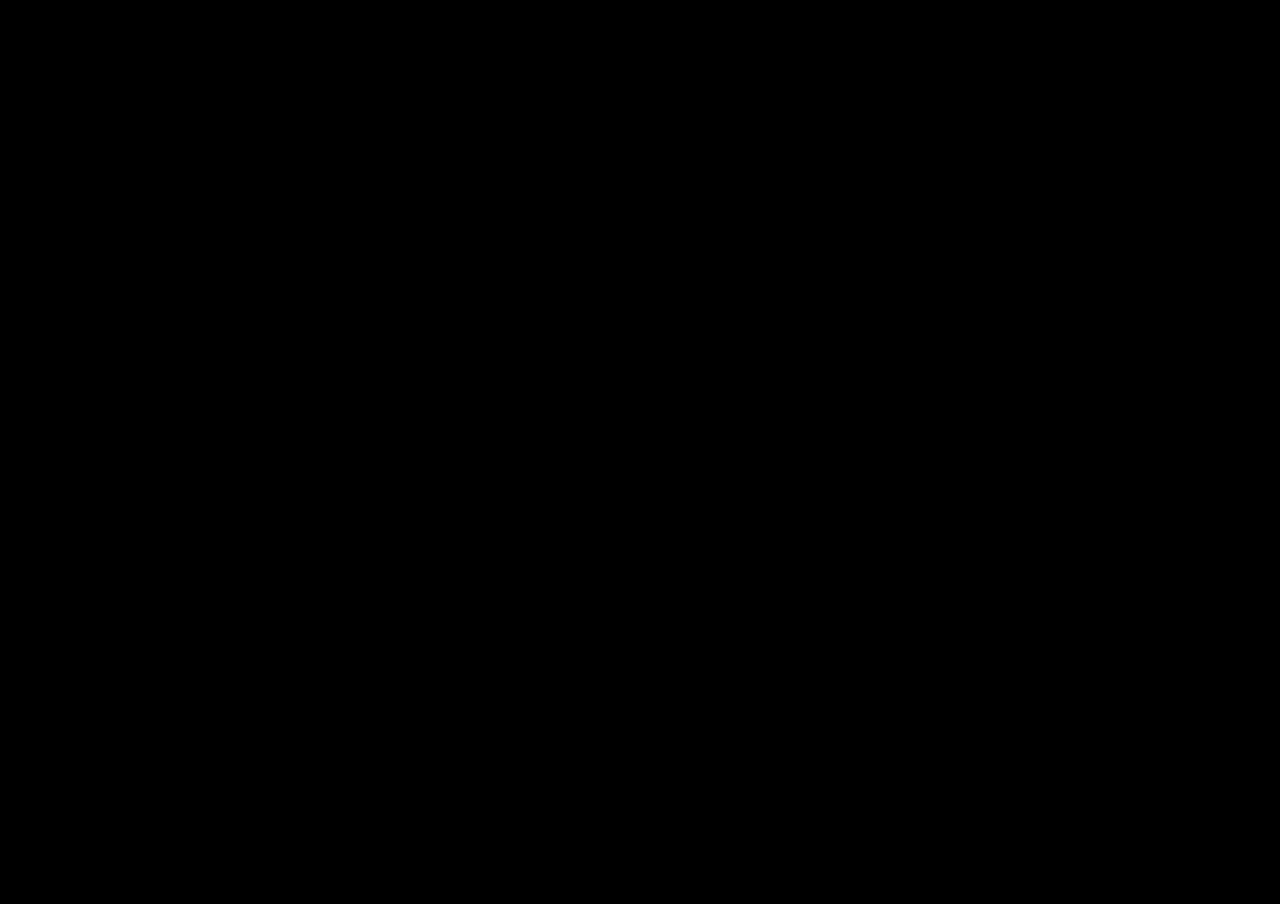
==== public/index.html @ cb07d9c1 "First commit" ====
<!DOCTYPE html>
<html lang="fr">
<head>
  <meta charset="UTF-8">
  <meta name="viewport" content="width=device-width, initial-scale=1.0">
  <title>Document</title>
  <style>
    html, body { height: 100%; margin: 0; background: #000;}
    video { width: 100%; height: 100%; object-fit: cover; filter: grayscale(1) contrast(1.4);}
  </style>
</head>
<body>
  <video src="" id="video"></video>
  <script src="/socket.io/socket.io.js"></script>
  <script src="js/video.js"></script>
</body>
</html>
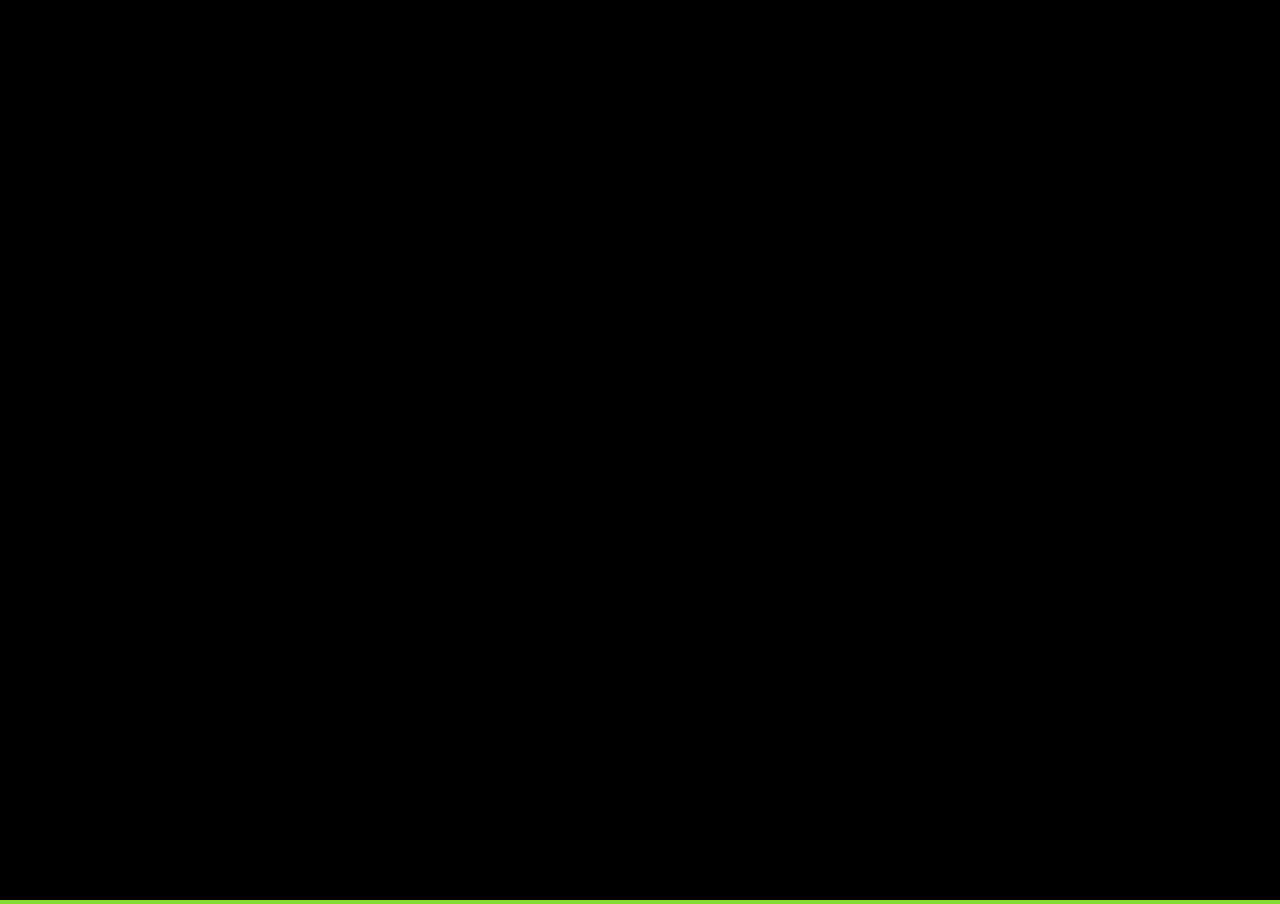
==== commit 5e492b22: "MagnaMater" ====
--- a/public/index.html
+++ b/public/index.html
@@ -3,15 +3,18 @@
 <head>
   <meta charset="UTF-8">
   <meta name="viewport" content="width=device-width, initial-scale=1.0">
-  <title>Document</title>
-  <style>
-    html, body { height: 100%; margin: 0; background: #000;}
-    video { width: 100%; height: 100%; object-fit: cover; filter: grayscale(1) contrast(1.4);}
-  </style>
+  <title>Vidéos  + questions</title>
+  <link rel="stylesheet" href="css/fonts/fonts.css">
+  <link rel="stylesheet" href="css/video.css">
 </head>
 <body>
-  <video src="" id="video"></video>
+
+  <video src="media/blank.mp4" loop id="video"></video>
+  <div id="overlay"></div>
+  <div id="questions"></div>
+
   <script src="/socket.io/socket.io.js"></script>
+  <script src="js/common.js"></script>
   <script src="js/video.js"></script>
 </body>
 </html>
--- a/public/css/fonts/fonts.css
+++ b/public/css/fonts/fonts.css
@@ -0,0 +1,98 @@
+@font-face {
+    font-family: "Redaction_10";
+    src: url("Redaction_10-Bold.woff2") format("woff2");
+    font-weight: bold;
+}
+@font-face {
+    font-family: "Redaction_10";
+    src: url("Redaction_10-Italic.woff2") format("woff2");
+    font-style: italic;
+}
+@font-face {
+    font-family: "Redaction_10";
+    src: url("Redaction_10-Regular.woff2") format("woff2");
+}
+@font-face {
+    font-family: "Redaction_20";
+    src: url("Redaction_20-Bold.woff2") format("woff2");
+    font-weight: bold;
+}
+@font-face {
+    font-family: "Redaction_20";
+    src: url("Redaction_20-Italic.woff2") format("woff2");
+    font-style: italic;
+}
+@font-face {
+    font-family: "Redaction_20";
+    src: url("Redaction_20-Regular.woff2") format("woff2");
+}
+@font-face {
+    font-family: "Redaction_35";
+    src: url("Redaction_35-Bold.woff2") format("woff2");
+    font-weight: bold;
+}
+@font-face {
+    font-family: "Redaction_35";
+    src: url("Redaction_35-Italic.woff2") format("woff2");
+    font-style: italic;
+}
+@font-face {
+    font-family: "Redaction_35";
+    src: url("Redaction_35-Regular.woff2") format("woff2");
+}
+@font-face {
+    font-family: "Redaction_50";
+    src: url("Redaction_50-Bold.woff2") format("woff2");
+    font-weight: bold;
+}
+@font-face {
+    font-family: "Redaction_50";
+    src: url("Redaction_50-Italic.woff2") format("woff2");
+    font-style: italic;
+}
+@font-face {
+    font-family: "Redaction_50";
+    src: url("Redaction_50-Regular.woff2") format("woff2");
+}
+@font-face {
+    font-family: "Redaction_70";
+    src: url("Redaction_70-Bold.woff2") format("woff2");
+    font-weight: bold;
+}
+@font-face {
+    font-family: "Redaction_70";
+    src: url("Redaction_70-Italic.woff2") format("woff2");
+    font-style: italic;
+}
+@font-face {
+    font-family: "Redaction_70";
+    src: url("Redaction_70-Regular.woff2") format("woff2");
+}
+@font-face {
+    font-family: "Redaction_100";
+    src: url("Redaction_100-Bold.woff2") format("woff2");
+    font-weight: bold;
+}
+@font-face {
+    font-family: "Redaction_100";
+    src: url("Redaction_100-Italic.woff2") format("woff2");
+    font-style: italic;
+}
+@font-face {
+    font-family: "Redaction_100";
+    src: url("Redaction_100-Regular.woff2") format("woff2");
+}
+@font-face {
+    font-family: "Redaction";
+    src: url("Redaction-Bold.woff2") format("woff2");
+    font-weight: bold;
+}
+@font-face {
+    font-family: "Redaction";
+    src: url("Redaction-Italic.woff2") format("woff2");
+    font-style: italic;
+}
+@font-face {
+    font-family: "Redaction";
+    src: url("Redaction-Regular.woff2") format("woff2");
+}
--- a/public/css/video.css
+++ b/public/css/video.css
@@ -0,0 +1,46 @@
+html,
+body {
+    height: 100%;
+    margin: 0;
+    background: #85db34;
+    overflow: hidden;
+}
+body:has(video[src="media/blank.mp4"]) {background: #000;}
+body:has(video[src="media/blank.mp4"])  #overlay { display: none; }
+
+.nocursor {
+    cursor: none;
+}
+
+video {
+    width: 100%;
+    height: 100%;
+    object-fit: cover;
+    /* filter: grayscale(1) contrast(1.4); */
+    filter: contrast(1.8) saturate(1);
+    mix-blend-mode: hue;
+}
+
+#questions{
+    position: fixed;
+    bottom: 2em;
+    left: 2em;
+    max-width: 60vw;
+    font-size: 2.5vw;
+    color: white;
+}
+
+.question {
+    font-family: "Redaction_35";
+    font-weight: bold;
+}
+.answer {
+    font-family: "Redaction_35";
+    font-style: italic;
+}
+
+#overlay{
+    position: fixed;
+    inset: 0;
+    background: linear-gradient(55deg, rgba(189, 17, 17, .8), rgba(0,0,0,0));
+}
